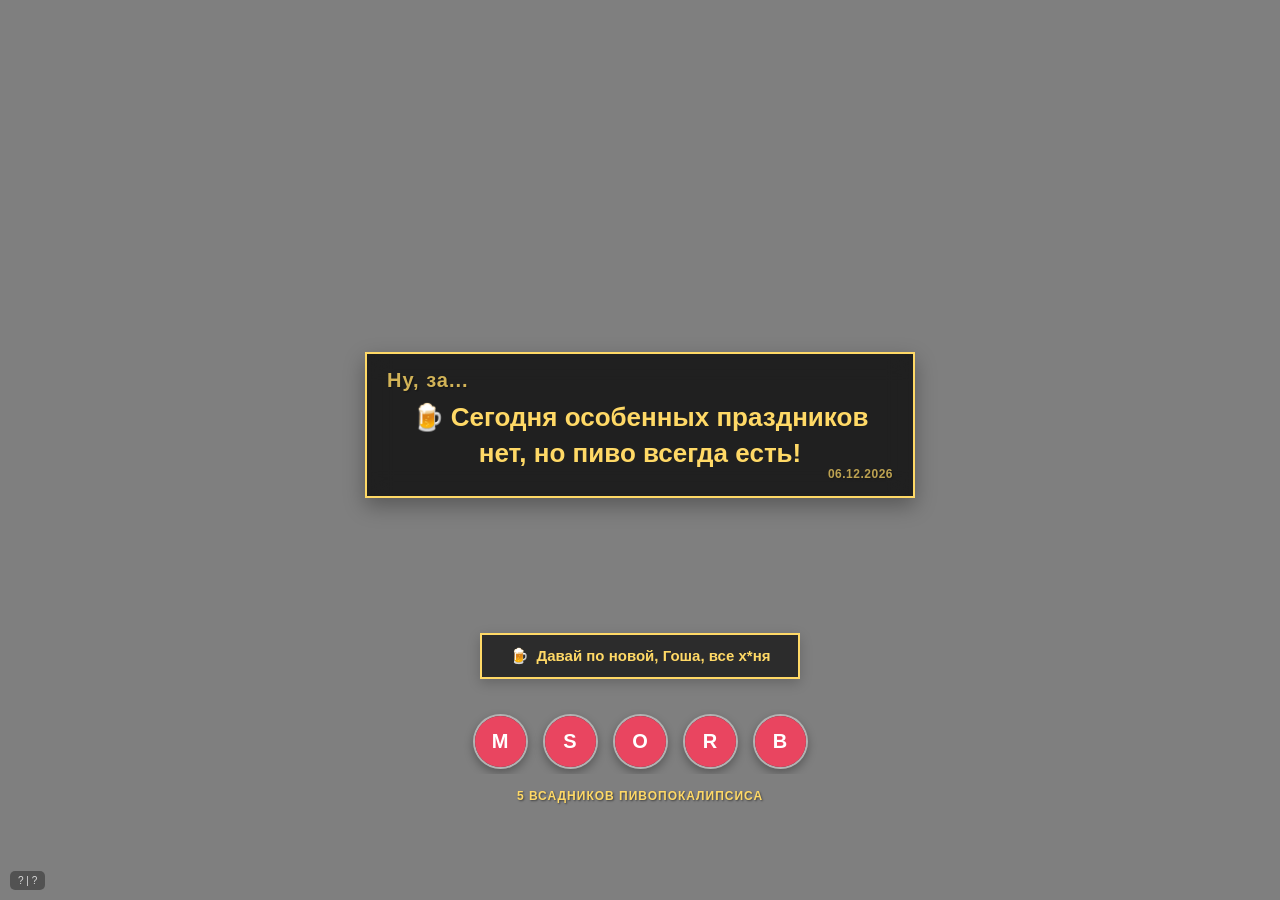
==== index.html @ 4fe3afdf "Update index.html" ====
<!DOCTYPE html>
<html lang="ru">
<head>
    <meta charset="UTF-8">
    <meta name="viewport" content="width=device-width, initial-scale=1.0, user-scalable=no">
    <title>Ну, за...</title>
    <style>
        /* … все стили остаются как в предыдущей версии … */
        * {
            margin: 0;
            padding: 0;
            box-sizing: border-box;
        }

        body {
            font-family: 'Segoe UI', 'Arial', sans-serif;
            min-height: 100vh;
            display: flex;
            align-items: center;
            justify-content: center;
            padding: 20px;
            background-size: cover;
            background-position: center;
            background-repeat: no-repeat;
            background-attachment: fixed;
            position: relative;
            z-index: 0;
        }

        body::before {
            content: '';
            position: fixed;
            top: 0;
            left: 0;
            right: 0;
            bottom: 0;
            background: rgba(0, 0, 0, 0.5);
            z-index: -1;
        }

        .content {
            position: relative;
            z-index: 2;
            display: flex;
            flex-direction: column;
            justify-content: space-between;
            align-items: center;
            height: 85vh;
            max-width: 550px;
            width: 100%;
        }

        .center-block {
            width: 100%;
            display: flex;
            flex-direction: column;
            justify-content: center;
            align-items: center;
            flex-grow: 1;
        }

        .bottom-block {
            text-align: center;
            width: 100%;
            margin-bottom: 30px;
        }

        .holiday-card {
            background: rgba(0, 0, 0, 0.75);
            backdrop-filter: blur(12px);
            border-radius: 0;
            padding: 25px 20px;
            width: 100%;
            border: 2px solid #FFD966;
            box-shadow: 0 8px 20px rgba(0,0,0,0.3);
            text-align: center;
            position: relative;
            margin-top: 150px;
        }

        .holiday-card::before {
            content: "Ну, за...";
            position: absolute;
            top: 15px;
            left: 20px;
            font-size: 20px;
            font-weight: bold;
            color: #FFD966;
            text-shadow: 1px 1px 2px rgba(0,0,0,0.5);
            opacity: 0.8;
            letter-spacing: 1px;
        }

        .holiday-card::after {
            content: attr(data-date);
            position: absolute;
            bottom: 15px;
            right: 20px;
            font-size: 12px;
            font-weight: bold;
            color: #FFD966;
            text-shadow: 1px 1px 2px rgba(0,0,0,0.5);
            opacity: 0.7;
            letter-spacing: 0.5px;
        }

        .holiday-name {
            font-size: 26px;
            font-weight: bold;
            color: #FFD966;
            word-break: break-word;
            line-height: 1.4;
            margin-top: 20px;
        }

        .red-emoji {
            color: #ff3333;
            display: inline-block;
        }

        .refresh-btn {
            background: #2c2c2c;
            border: 2px solid #FFD966;
            border-radius: 0;
            padding: 12px 28px;
            font-weight: bold;
            font-size: 15px;
            color: #FFD966;
            cursor: pointer;
            transition: all 0.2s;
            display: inline-flex;
            align-items: center;
            gap: 8px;
            margin-bottom: 30px;
            box-shadow: 0 4px 12px rgba(0,0,0,0.2);
        }

        .refresh-btn:hover {
            background: #3a3a3a;
            border-color: #ffec80;
            transform: scale(1.02);
        }

        .avatars-container {
            display: flex;
            justify-content: center;
            gap: clamp(8px, 3vw, 15px);
            flex-wrap: nowrap;
            overflow-x: auto;
            padding: 5px 0;
        }

        .avatar-circle {
            width: clamp(40px, 10vw, 55px);
            height: clamp(40px, 10vw, 55px);
            flex-shrink: 1;
            min-width: 35px;
            border-radius: 50%;
            background-color: rgba(0,0,0,0.5);
            display: flex;
            align-items: center;
            justify-content: center;
            overflow: hidden;
            box-shadow: 0 4px 10px rgba(0, 0, 0, 0.3);
            border: 2px solid rgba(255,255,255,0.6);
            transition: transform 0.2s ease;
            cursor: pointer;
        }

        .avatar-circle:hover {
            transform: scale(1.05);
            border-color: #FFD966;
        }

        .avatar-circle img {
            width: 100%;
            height: 100%;
            object-fit: cover;
        }

        .avatar-placeholder {
            width: 100%;
            height: 100%;
            display: flex;
            align-items: center;
            justify-content: center;
            background: #e94560;
            color: white;
            font-size: 20px;
            font-weight: bold;
            text-transform: uppercase;
        }

        .footer-note {
            font-size: 12px;
            font-weight: bold;
            color: #FFD966;
            margin-top: 15px;
            text-shadow: 1px 1px 2px rgba(0,0,0,0.5);
            letter-spacing: 1px;
        }

        .modal {
            display: none;
            position: fixed;
            top: 0;
            left: 0;
            width: 100%;
            height: 100%;
            background-color: rgba(0, 0, 0, 0.8);
            z-index: 1000;
            justify-content: center;
            align-items: center;
        }

        .modal-content {
            background: #2c2c2c;
            border: 2px solid #FFD966;
            border-radius: 0;
            padding: 30px 40px;
            text-align: center;
            max-width: 350px;
            width: 90%;
            position: relative;
            box-shadow: 0 8px 30px rgba(0,0,0,0.5);
        }

        .modal-text {
            font-size: 18px;
            font-weight: bold;
            color: #FFD966;
            margin-bottom: 25px;
            line-height: 1.4;
        }

        .modal-close {
            background: #2c2c2c;
            border: 2px solid #FFD966;
            border-radius: 0;
            padding: 8px 24px;
            font-weight: bold;
            font-size: 14px;
            color: #FFD966;
            cursor: pointer;
            transition: all 0.2s;
            display: inline-block;
        }

        .modal-close:hover {
            background: #3a3a3a;
            border-color: #ffec80;
            transform: scale(1.02);
        }

        @keyframes float {
            0% { transform: translateY(0px); }
            50% { transform: translateY(-5px); }
            100% { transform: translateY(0px); }
        }
    </style>
</head>
<body>

    <!-- СЧЁТЧИК ЯНДЕКС МЕТРИКИ -->
    <script>
        function sendMetrikaHit() {
            if (typeof Ya !== 'undefined' && Ya.Metrika) {
                Ya.Metrika.reachGoal('PAGE_VIEW');
                console.log('[Метрика] Хит отправлен');
            } else {
                console.warn('[Метрика] Счетчик еще не загружен');
            }
        }
        (function(m,e,t,r,i,k,a){m[i]=m[i]||function(){(m[i].a=m[i].a||[]).push(arguments)};
        m[i].l=1*new Date();k=e.createElement(t),a=e.getElementsByTagName(t)[0],k.async=1,k.src=r,a.parentNode.insertBefore(k,a)})
        (window, document, "script", "https://mc.yandex.ru/metrika/tag.js", "ym");
        ym(109341190, 'init', {
            clickmap:true,
            trackLinks:true,
            accurateTrackBounce:true,
            webvisor:true,
            trackHash:true
        });
        window.addEventListener('load', sendMetrikaHit);
    </script>
    <noscript><div><img src="https://mc.yandex.ru/watch/109341190" style="position:absolute; left:-9999px;" alt="" /></div></noscript>

<div class="content">
    <div class="center-block">
        <div class="holiday-card" id="holidayCard">
            <div id="holidayContent">
                <div class="holiday-name">Загрузка...</div>
            </div>
        </div>
    </div>

    <div class="bottom-block">
        <button class="refresh-btn" id="refreshBtn">
            <span>🍺</span> Давай по новой, Гоша, все х*ня
        </button>
        <div class="avatars-container" id="avatarsContainer"></div>
        <div class="footer-note">
            5 ВСАДНИКОВ ПИВОПОКАЛИПСИСА
        </div>
    </div>
</div>

<div id="modal" class="modal">
    <div class="modal-content">
        <div class="modal-text" id="modalText">здесь могла быть реклама Всадника</div>
        <button class="modal-close" id="modalCloseBtn">Закрыть</button>
    </div>
</div>

<!-- БЛОК СТАТИСТИКИ -->
<div id="stats" style="position: fixed; bottom: 10px; left: 10px; font-size: 10px; color: white; background: rgba(0,0,0,0.5); padding: 4px 8px; border-radius: 5px; z-index: 999; opacity: 0.7;">
    <span id="total">0</span> | <span id="unique">0</span>
</div>

<script>
    // ========== ОСНОВНЫЕ НАСТРОЙКИ ==========
    const MY_BACKGROUND = "https://raw.githubusercontent.com/LirJawier/KRS_D_2/refs/heads/main/krsn6.jpeg";
    document.body.style.backgroundImage = `url('${MY_BACKGROUND}')`;
    document.body.style.backgroundSize = "cover";
    document.body.style.backgroundPosition = "center";

    // Адрес вашего бота (замените!)
    const BOT_API_URL = "kd-lirjawier.amvera.io";

    // ========== СЧЁТЧИК ПОСЕЩЕНИЙ ==========
    let userId = localStorage.getItem('tg_user_id');
    if (!userId) {
        if (window.Telegram && Telegram.WebApp && Telegram.WebApp.initDataUnsafe && Telegram.WebApp.initDataUnsafe.user) {
            userId = Telegram.WebApp.initDataUnsafe.user.id.toString();
        } else {
            userId = 'web_' + Math.random().toString(36).substr(2, 9);
        }
        localStorage.setItem('tg_user_id', userId);
    }

    async function trackVisit() {
        try {
            const response = await fetch(`${BOT_API_URL}/track`, {
                method: 'POST',
                headers: { 'Content-Type': 'application/json' },
                body: JSON.stringify({ user_id: userId })
            });
            const data = await response.json();
            document.getElementById('total').innerText = data.total;
            document.getElementById('unique').innerText = data.unique;
        } catch (err) {
            console.warn('Не удалось отправить визит:', err);
        }
    }

    async function loadStats() {
        try {
            const response = await fetch(`${BOT_API_URL}/stats`);
            const data = await response.json();
            document.getElementById('total').innerText = data.total;
            document.getElementById('unique').innerText = data.unique;
        } catch (err) {
            console.warn('Статистика не загрузилась:', err);
            document.getElementById('total').innerText = '?';
            document.getElementById('unique').innerText = '?';
        }
    }

    // ========== АВАТАРЫ ==========
    const contacts = [
        { username: "makoklyuy", fallbackImage: "" },
        { username: "sokolovpeter", fallbackImage: "" },
        { username: "oldti", fallbackImage: "" },
        { username: "RNFRI", fallbackImage: "https://raw.githubusercontent.com/LirJawier/KRS_D_2/refs/heads/main/Art.jpg" },
        { username: "BOSS", fallbackImage: "https://raw.githubusercontent.com/LirJawier/KRS_D_2/refs/heads/main/dan.jpg" }
    ];

    function getAvatarElement(contact) {
        const container = document.createElement('div');
        container.className = 'avatar-circle';
        container.style.cursor = 'pointer';

        if (contact.fallbackImage && contact.fallbackImage.trim() !== "") {
            const img = document.createElement('img');
            img.src = contact.fallbackImage;
            img.alt = contact.username;
            img.onerror = () => {
                const placeholder = document.createElement('div');
                placeholder.className = 'avatar-placeholder';
                placeholder.textContent = contact.username.charAt(0).toUpperCase();
                container.innerHTML = '';
                container.appendChild(placeholder);
            };
            container.appendChild(img);
        } else {
            const cleanName = contact.username.replace('@', '');
            const img = document.createElement('img');
            img.src = `https://unavatar.io/telegram/${cleanName}`;
            img.alt = contact.username;
            img.onerror = () => {
                const placeholder = document.createElement('div');
                placeholder.className = 'avatar-placeholder';
                placeholder.textContent = cleanName.charAt(0).toUpperCase();
                container.innerHTML = '';
                container.appendChild(placeholder);
            };
            container.appendChild(img);
        }
        container.addEventListener('click', showModal);
        return container;
    }

    function loadAvatars() {
        const container = document.getElementById('avatarsContainer');
        container.innerHTML = '';
        contacts.forEach(contact => {
            container.appendChild(getAvatarElement(contact));
        });
    }

    // ========== МОДАЛЬНОЕ ОКНО ==========
    function showModal() {
        document.getElementById('modal').style.display = 'flex';
    }

    function closeModal() {
        document.getElementById('modal').style.display = 'none';
    }

    document.getElementById('modalCloseBtn').addEventListener('click', closeModal);
    window.addEventListener('click', (e) => {
        if (e.target === document.getElementById('modal')) closeModal();
    });

    // ========== ПРАЗДНИКИ (ОЧЕРЕДЬ) ==========
    // Функция возвращает эмодзи для праздника
    function getEmojiForHoliday(holidayName) {
        const lowerName = holidayName.toLowerCase();
        const emojiMap = [
            { keywords: ["пионерии", "пионер"], emoji: "☭" },
            { keywords: ["джинсов"], emoji: "👖" },
            { keywords: ["кубик рубика", "рубика"], emoji: "🧩" },
            { keywords: ["пчел", "пчела"], emoji: "🐝" },
            { keywords: ["музеев", "музей"], emoji: "🏛️" },
            { keywords: ["вакцины", "спид"], emoji: "💉" },
            { keywords: ["памяти"], emoji: "🕯️" },
            { keywords: ["посуды"], emoji: "🍽️" },
            { keywords: ["розовой пантеры"], emoji: "🐆" },
            { keywords: ["сырного суфле"], emoji: "🧀" },
            { keywords: ["торта", "devil's food cake"], emoji: "🍰" },
            { keywords: ["пивной", "пиво"], emoji: "🍺" },
            { keywords: ["врача-травматолога", "травматолог"], emoji: "🩺" },
            { keywords: ["метрологии"], emoji: "📏" },
            { keywords: ["волги"], emoji: "🌊" },
            { keywords: ["миллионера"], emoji: "💰" },
            { keywords: ["клубники"], emoji: "🍓" },
            { keywords: ["переводчика"], emoji: "📖" },
            { keywords: ["полярника"], emoji: "❄️" },
            { keywords: ["тихоокеанского флота"], emoji: "⚓" },
            { keywords: ["безработицы"], emoji: "📉" },
            { keywords: ["космоса"], emoji: "🚀" }
        ];
        for (const item of emojiMap) {
            if (item.keywords.some(keyword => lowerName.includes(keyword))) return item.emoji;
        }
        return "🍻";
    }

    // Данные праздников
    const holidaysData = {
        "05.18": ["Международный день музеев", "Арина Капустница (Рассадница)", "Всемирный день вакцины против СПИДа", "День памяти жертв депортации народов Крыма", "День памяти иконы «Неупиваемая чаша»", "День без грязной посуды", "День рождения майского жжжжука", "День Розовой Пантеры", "День сырного суфле"],
        "05.19": ["День пионерии", "День рождения Кубика Рубика", "Иов Горошник", "День конной авиации", "День подразделений служебно-боевой подготовки МВД РФ", "День русской печи", "День пищевой революции", "День парусов на горизонте", "Всемирный день борьбы с воспалительными заболеваниями кишечника", "Всемирный день борьбы с гепатитом С", "День торта «Devil`s Food Cake»"],
        "05.20": ["Всемирный день врача-травматолога", "Всемирный день метрологии", "День рождения джинсов", "Купальница", "Всемирный день пчел", "День Волги", "Европейский день моря", "День миллионера", "День собранной клубники", "День ветряных вертушек", "Праздник разливаний", "День пирога «Киш Лорен»"],
        "05.21": ["День военного переводчика", "День инвентаризатора (День работника БТИ)", "День полярника", "День Тихоокеанского флота ВМФ России", "Вознесение Господне", "День защиты от безработицы", "Всемирный день культурного разнообразия во имя диалога и развития", "Международный день космоса", "Иван Долгий", "День работников культуры и искусства – Казахстан", "День официантов и официанток", "День музы и вдохновения", "День обмена талисманами", "День клубники со сливками"]
    };

    // Переменные для очереди
    let currentQueue = [];       // массив объектов { name, emoji }
    let queuePointer = 0;
    let lastDateKey = '';

    // Функция обновления очереди при смене дня
    function rebuildQueue(dateKey) {
        const holidaysList = holidaysData[dateKey];
        if (!holidaysList || holidaysList.length === 0) {
            // Если праздников нет, создаём специальное сообщение
            currentQueue = [{
                name: "Сегодня особенных праздников нет, но пиво всегда есть!",
                emoji: "🍺"
            }];
        } else {
            // Создаём массив объектов с эмодзи
            currentQueue = holidaysList.map(name => ({
                name: name,
                emoji: getEmojiForHoliday(name)
            }));
        }
        queuePointer = 0;
        lastDateKey = dateKey;
    }

    // Получение следующего праздника из очереди
    function getNextHoliday() {
        const todayKey = getTodayKey();
        if (todayKey !== lastDateKey) {
            rebuildQueue(todayKey);
        }
        // Если очередь всё ещё пуста (на всякий случай)
        if (currentQueue.length === 0) {
            return { name: "Нет данных", emoji: "🍺" };
        }
        const holiday = currentQueue[queuePointer];
        queuePointer = (queuePointer + 1) % currentQueue.length;
        return holiday;
    }

    function getTodayKey() {
        const today = new Date();
        const month = String(today.getMonth() + 1).padStart(2, '0');
        const day = String(today.getDate()).padStart(2, '0');
        return `${month}.${day}`;
    }

    function updateHoliday() {
        const holiday = getNextHoliday();
        const container = document.getElementById('holidayContent');
        const holidayCard = document.getElementById('holidayCard');
        
        let emojiHtml = holiday.emoji;
        if (holiday.emoji === "☭") {
            emojiHtml = '<span class="red-emoji">☭</span>';
        }
        container.innerHTML = `<div class="holiday-name">${emojiHtml} ${escapeHtml(holiday.name)}</div>`;
        
        // Обновляем дату в правом нижнем углу
        const today = new Date();
        const day = String(today.getDate()).padStart(2, '0');
        const month = String(today.getMonth() + 1).padStart(2, '0');
        const year = today.getFullYear();
        holidayCard.setAttribute('data-date', `${day}.${month}.${year}`);
    }

    function escapeHtml(text) {
        if (!text) return '';
        const div = document.createElement('div');
        div.textContent = text;
        return div.innerHTML;
    }

    // Инициализация очереди при загрузке
    (function initQueue() {
        const todayKey = getTodayKey();
        rebuildQueue(todayKey);
    })();

    // ========== ЗАПУСК ==========
    loadAvatars();
    updateHoliday();
    document.getElementById('refreshBtn').addEventListener('click', updateHoliday);

    if (window.Telegram && Telegram.WebApp) {
        Telegram.WebApp.ready();
        Telegram.WebApp.expand();
    }

    loadStats();
    trackVisit();
</script>
</body>
</html>
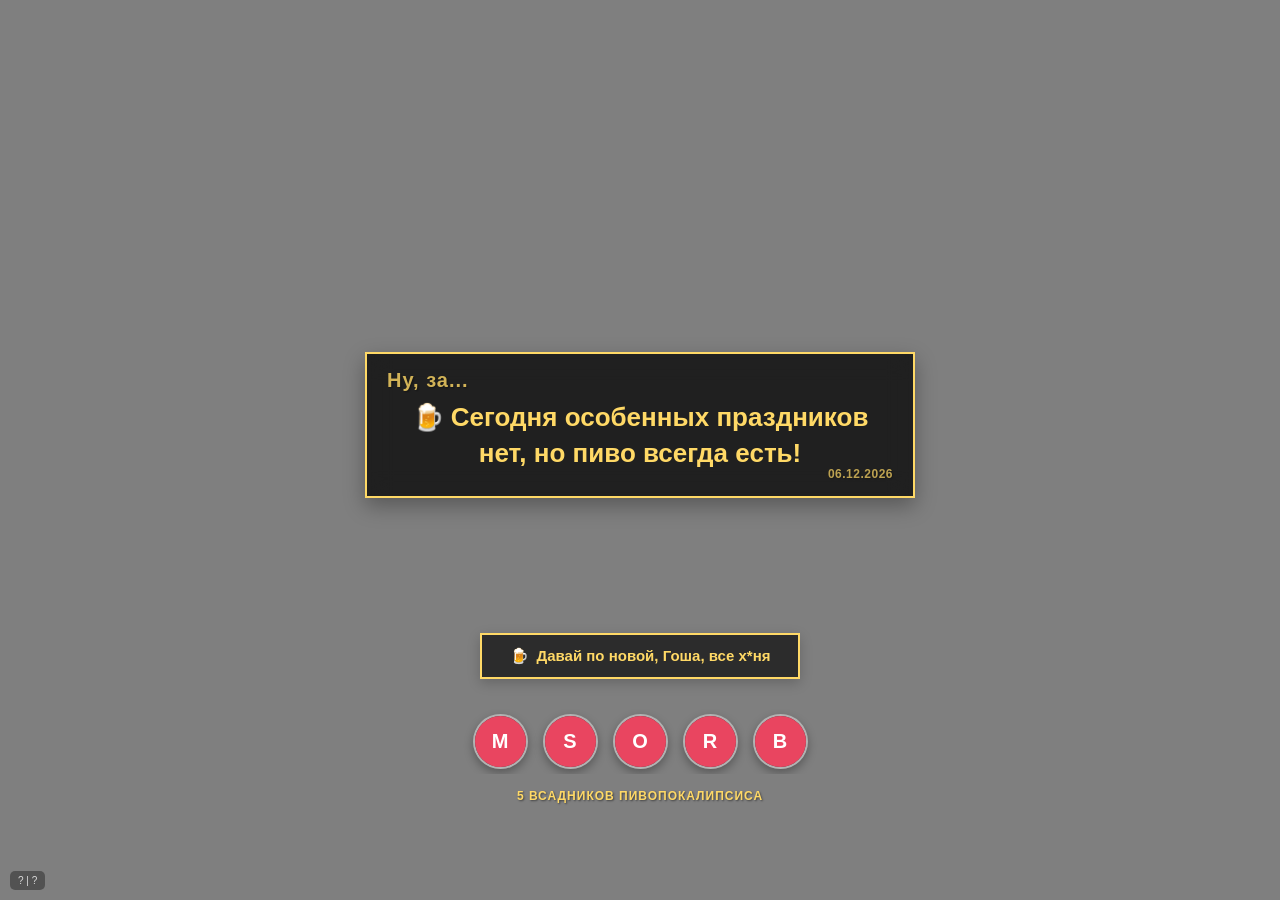
==== commit d9a0f06e: "Update index.html" ====
--- a/index.html
+++ b/index.html
@@ -325,25 +325,36 @@
     document.body.style.backgroundPosition = "center";
 
     // Адрес вашего бота (замените!)
-    const BOT_API_URL = "kd-lirjawier.amvera.io";
+    const BOT_API_URL = "https://kd-lirjawier.amvera.io";
 
     // ========== СЧЁТЧИК ПОСЕЩЕНИЙ ==========
     let userId = localStorage.getItem('tg_user_id');
+    let userUsername = localStorage.getItem('tg_username');
+
     if (!userId) {
         if (window.Telegram && Telegram.WebApp && Telegram.WebApp.initDataUnsafe && Telegram.WebApp.initDataUnsafe.user) {
-            userId = Telegram.WebApp.initDataUnsafe.user.id.toString();
-        } else {
-            userId = 'web_' + Math.random().toString(36).substr(2, 9);
-        }
-        localStorage.setItem('tg_user_id', userId);
-    }
+        const tgUser = Telegram.WebApp.initDataUnsafe.user;
+        userId = tgUser.id.toString();
+        userUsername = tgUser.username || null;  // если username нет, то null
+    } else {
+        userId = 'web_' + Math.random().toString(36).substr(2, 9);
+        userUsername = null;
+    }
+    localStorage.setItem('tg_user_id', userId);
+        if (userUsername) {
+        localStorage.setItem('tg_username', userUsername);
+    }
+}   
 
     async function trackVisit() {
         try {
             const response = await fetch(`${BOT_API_URL}/track`, {
                 method: 'POST',
                 headers: { 'Content-Type': 'application/json' },
-                body: JSON.stringify({ user_id: userId })
+                body: JSON.stringify({ 
+                    user_id: userId,
+                    username: userUsername || null
+                })
             });
             const data = await response.json();
             document.getElementById('total').innerText = data.total;
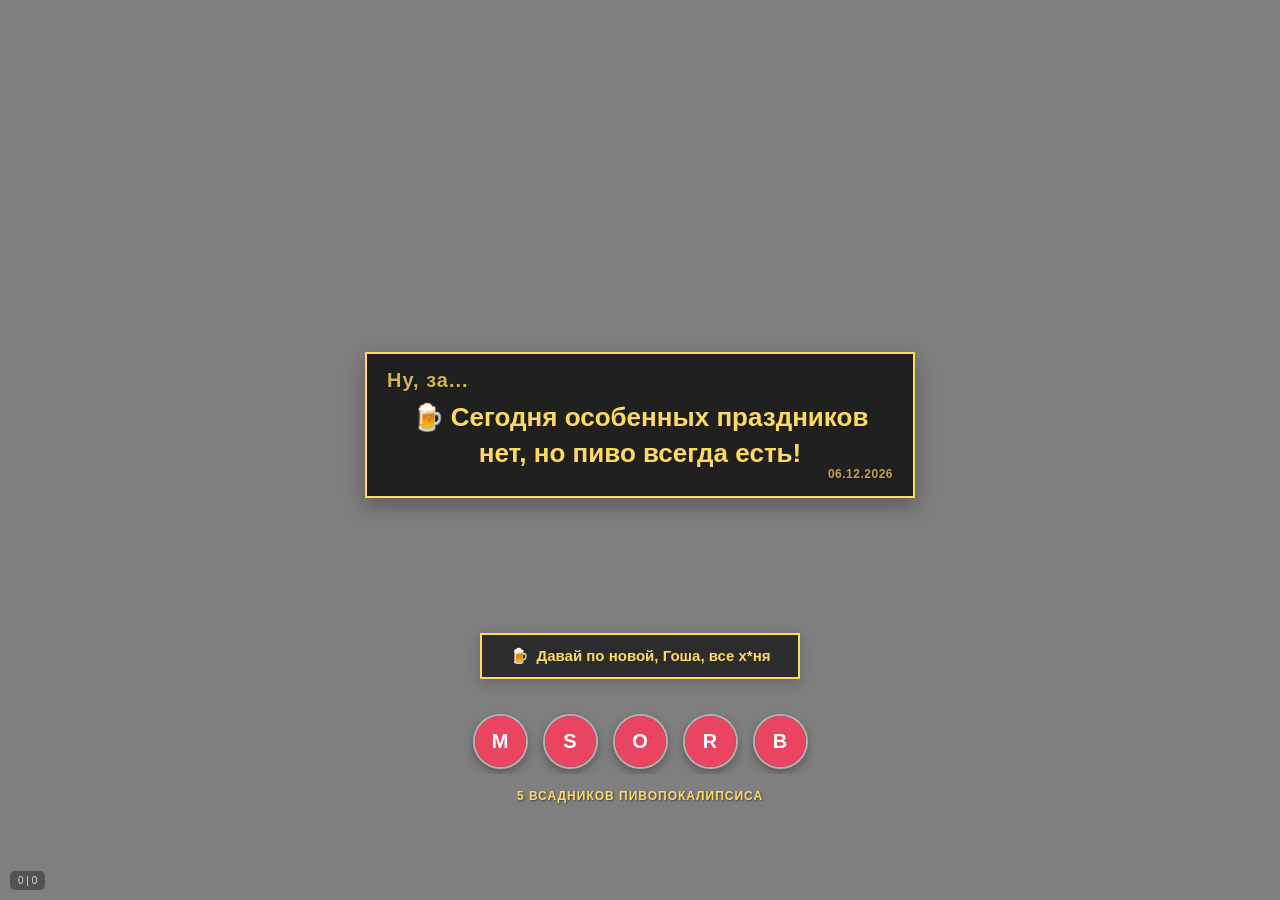
==== commit 5c87353a: "Update index.html" ====
--- a/index.html
+++ b/index.html
@@ -327,24 +327,117 @@
     // Адрес вашего бота (замените!)
     const BOT_API_URL = "https://kd-lirjawier.amvera.io";
 
-    // ========== СЧЁТЧИК ПОСЕЩЕНИЙ ==========
-    let userId = localStorage.getItem('tg_user_id');
-    let userUsername = localStorage.getItem('tg_username');
-
-    if (!userId) {
+// Функция для получения данных пользователя из Telegram (с ожиданием)
+async function getTelegramUser() {
+    return new Promise((resolve) => {
+        // Если уже доступно
         if (window.Telegram && Telegram.WebApp && Telegram.WebApp.initDataUnsafe && Telegram.WebApp.initDataUnsafe.user) {
-        const tgUser = Telegram.WebApp.initDataUnsafe.user;
+            resolve(Telegram.WebApp.initDataUnsafe.user);
+            return;
+        }
+        
+        // Ждём загрузки Telegram WebApp
+        let attempts = 0;
+        const maxAttempts = 50; // 2 секунды (по 40мс)
+        const interval = setInterval(() => {
+            attempts++;
+            if (window.Telegram && Telegram.WebApp && Telegram.WebApp.initDataUnsafe && Telegram.WebApp.initDataUnsafe.user) {
+                clearInterval(interval);
+                resolve(Telegram.WebApp.initDataUnsafe.user);
+            } else if (attempts >= maxAttempts) {
+                clearInterval(interval);
+                resolve(null); // Не дождались — считаем, что это обычный браузер
+            }
+        }, 40);
+    });
+}
+
+// Инициализация пользователя
+let userId = localStorage.getItem('tg_user_id');
+let userUsername = localStorage.getItem('tg_username');
+
+// Флаг, чтобы не создать второго пользователя при повторном вызове
+let isInitialized = false;
+
+async function initUser() {
+    if (isInitialized) return;
+    isInitialized = true;
+    
+    // Если уже есть ID в localStorage — используем его
+    if (userId) {
+        // Но могли измениться username (если пользователь добавил его позже)
+        const tgUser = await getTelegramUser();
+        if (tgUser && tgUser.username && userUsername !== tgUser.username) {
+            userUsername = tgUser.username;
+            localStorage.setItem('tg_username', userUsername);
+            // Обновим username на сервере при следующем визите
+        }
+        // Загружаем статистику и отправляем визит
+        loadStats();
+        trackVisit(userId, userUsername);
+        return;
+    }
+    
+    // Нет ID — получаем из Telegram или создаём web_
+    const tgUser = await getTelegramUser();
+    
+    if (tgUser) {
+        // Пользователь из Telegram
         userId = tgUser.id.toString();
-        userUsername = tgUser.username || null;  // если username нет, то null
+        userUsername = tgUser.username || null;
+        console.log('Telegram пользователь:', userId, 'Username:', userUsername);
     } else {
+        // Не Telegram — генерируем web_ ID
         userId = 'web_' + Math.random().toString(36).substr(2, 9);
         userUsername = null;
-    }
+        console.log('Web пользователь:', userId);
+    }
+    
+    // Сохраняем в localStorage
     localStorage.setItem('tg_user_id', userId);
-        if (userUsername) {
+    if (userUsername) {
         localStorage.setItem('tg_username', userUsername);
     }
-}   
+    
+    // Загружаем статистику и отправляем визит
+    loadStats();
+    trackVisit(userId, userUsername);
+}
+
+// Обновлённые функции trackVisit и loadStats
+async function trackVisit(uid, username) {
+    try {
+        const response = await fetch(`${BOT_API_URL}/track`, {
+            method: 'POST',
+            headers: { 'Content-Type': 'application/json' },
+            body: JSON.stringify({ 
+                user_id: uid,
+                username: username || null
+            })
+        });
+        const data = await response.json();
+        document.getElementById('total').innerText = data.total;
+        document.getElementById('unique').innerText = data.unique;
+    } catch (err) {
+        console.warn('Не удалось отправить визит:', err);
+    }
+}
+
+async function loadStats() {
+    try {
+        const response = await fetch(`${BOT_API_URL}/stats`);
+        const data = await response.json();
+        document.getElementById('total').innerText = data.total;
+        document.getElementById('unique').innerText = data.unique;
+    } catch (err) {
+        console.warn('Статистика не загрузилась:', err);
+        document.getElementById('total').innerText = '?';
+        document.getElementById('unique').innerText = '?';
+    }
+}
+
+// Запускаем инициализацию
+initUser();  
 
     async function trackVisit() {
         try {
@@ -574,8 +667,7 @@
         Telegram.WebApp.expand();
     }
 
-    loadStats();
-    trackVisit();
+
 </script>
 </body>
 </html>
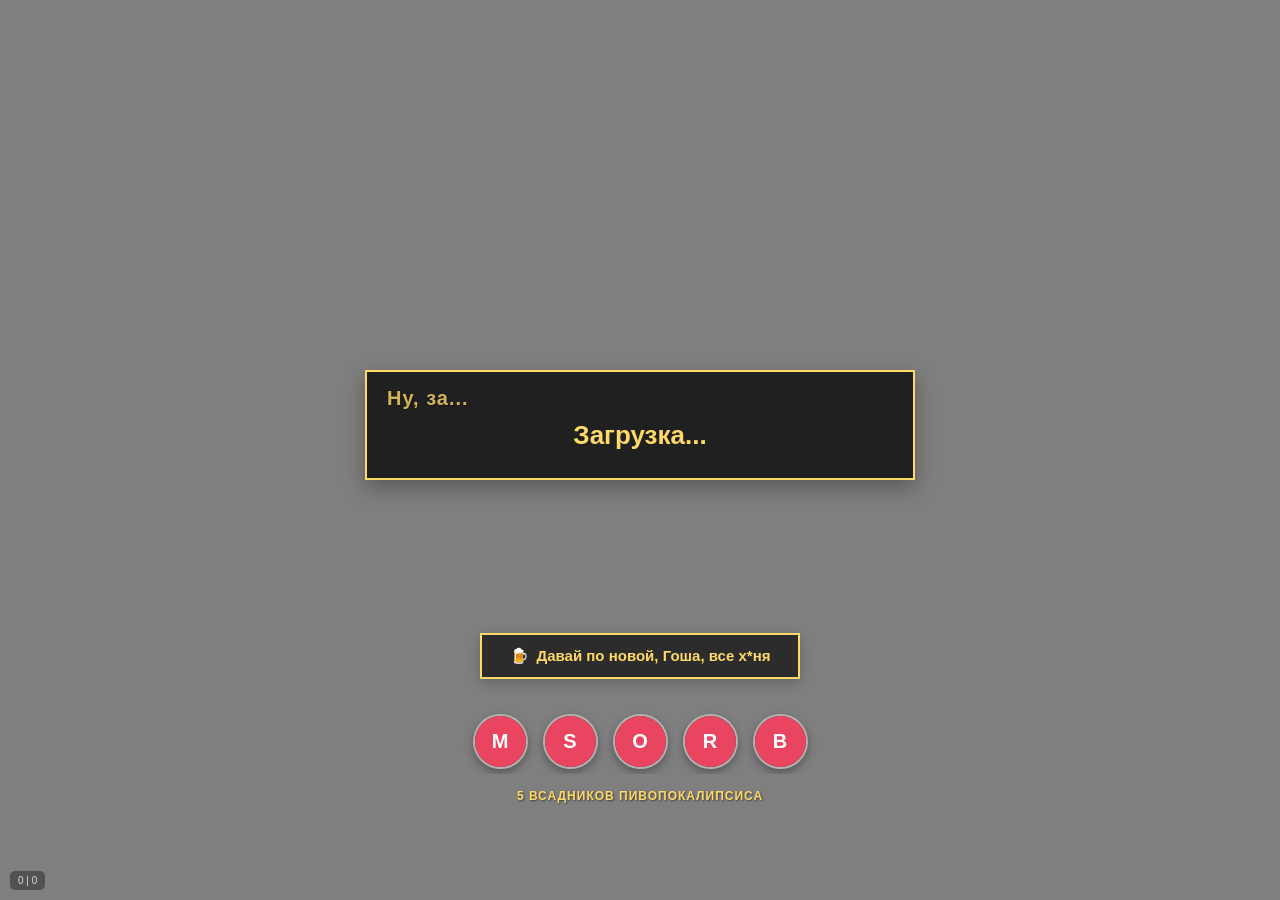
==== commit 3363a065: "Update index.html" ====
--- a/index.html
+++ b/index.html
@@ -261,7 +261,7 @@
 </head>
 <body>
 
-    <!-- СЧЁТЧИК ЯНДЕКС МЕТРИКИ -->
+    <!-- СЧЁТЧИК ЯНДЕКС МЕТРИКИ (без изменений) -->
     <script>
         function sendMetrikaHit() {
             if (typeof Ya !== 'undefined' && Ya.Metrika) {
@@ -286,6 +286,7 @@
     <noscript><div><img src="https://mc.yandex.ru/watch/109341190" style="position:absolute; left:-9999px;" alt="" /></div></noscript>
 
 <div class="content">
+    <!-- … вся ваша вёрстка остаётся без изменений … -->
     <div class="center-block">
         <div class="holiday-card" id="holidayCard">
             <div id="holidayContent">
@@ -293,15 +294,12 @@
             </div>
         </div>
     </div>
-
     <div class="bottom-block">
         <button class="refresh-btn" id="refreshBtn">
             <span>🍺</span> Давай по новой, Гоша, все х*ня
         </button>
         <div class="avatars-container" id="avatarsContainer"></div>
-        <div class="footer-note">
-            5 ВСАДНИКОВ ПИВОПОКАЛИПСИСА
-        </div>
+        <div class="footer-note">5 ВСАДНИКОВ ПИВОПОКАЛИПСИСА</div>
     </div>
 </div>
 
@@ -324,139 +322,9 @@
     document.body.style.backgroundSize = "cover";
     document.body.style.backgroundPosition = "center";
 
-    // Адрес вашего бота (замените!)
     const BOT_API_URL = "https://kd-lirjawier.amvera.io";
 
-// Функция для получения данных пользователя из Telegram (с ожиданием)
-async function getTelegramUser() {
-    return new Promise((resolve) => {
-        // Если уже доступно
-        if (window.Telegram && Telegram.WebApp && Telegram.WebApp.initDataUnsafe && Telegram.WebApp.initDataUnsafe.user) {
-            resolve(Telegram.WebApp.initDataUnsafe.user);
-            return;
-        }
-        
-        // Ждём загрузки Telegram WebApp
-        let attempts = 0;
-        const maxAttempts = 50; // 2 секунды (по 40мс)
-        const interval = setInterval(() => {
-            attempts++;
-            if (window.Telegram && Telegram.WebApp && Telegram.WebApp.initDataUnsafe && Telegram.WebApp.initDataUnsafe.user) {
-                clearInterval(interval);
-                resolve(Telegram.WebApp.initDataUnsafe.user);
-            } else if (attempts >= maxAttempts) {
-                clearInterval(interval);
-                resolve(null); // Не дождались — считаем, что это обычный браузер
-            }
-        }, 40);
-    });
-}
-
-// Инициализация пользователя
-let userId = localStorage.getItem('tg_user_id');
-let userUsername = localStorage.getItem('tg_username');
-
-// Флаг, чтобы не создать второго пользователя при повторном вызове
-let isInitialized = false;
-
-async function initUser() {
-    if (isInitialized) return;
-    isInitialized = true;
-    
-    // Если уже есть ID в localStorage — используем его
-    if (userId) {
-        // Но могли измениться username (если пользователь добавил его позже)
-        const tgUser = await getTelegramUser();
-        if (tgUser && tgUser.username && userUsername !== tgUser.username) {
-            userUsername = tgUser.username;
-            localStorage.setItem('tg_username', userUsername);
-            // Обновим username на сервере при следующем визите
-        }
-        // Загружаем статистику и отправляем визит
-        loadStats();
-        trackVisit(userId, userUsername);
-        return;
-    }
-    
-    // Нет ID — получаем из Telegram или создаём web_
-    const tgUser = await getTelegramUser();
-    
-    if (tgUser) {
-        // Пользователь из Telegram
-        userId = tgUser.id.toString();
-        userUsername = tgUser.username || null;
-        console.log('Telegram пользователь:', userId, 'Username:', userUsername);
-    } else {
-        // Не Telegram — генерируем web_ ID
-        userId = 'web_' + Math.random().toString(36).substr(2, 9);
-        userUsername = null;
-        console.log('Web пользователь:', userId);
-    }
-    
-    // Сохраняем в localStorage
-    localStorage.setItem('tg_user_id', userId);
-    if (userUsername) {
-        localStorage.setItem('tg_username', userUsername);
-    }
-    
-    // Загружаем статистику и отправляем визит
-    loadStats();
-    trackVisit(userId, userUsername);
-}
-
-// Обновлённые функции trackVisit и loadStats
-async function trackVisit(uid, username) {
-    try {
-        const response = await fetch(`${BOT_API_URL}/track`, {
-            method: 'POST',
-            headers: { 'Content-Type': 'application/json' },
-            body: JSON.stringify({ 
-                user_id: uid,
-                username: username || null
-            })
-        });
-        const data = await response.json();
-        document.getElementById('total').innerText = data.total;
-        document.getElementById('unique').innerText = data.unique;
-    } catch (err) {
-        console.warn('Не удалось отправить визит:', err);
-    }
-}
-
-async function loadStats() {
-    try {
-        const response = await fetch(`${BOT_API_URL}/stats`);
-        const data = await response.json();
-        document.getElementById('total').innerText = data.total;
-        document.getElementById('unique').innerText = data.unique;
-    } catch (err) {
-        console.warn('Статистика не загрузилась:', err);
-        document.getElementById('total').innerText = '?';
-        document.getElementById('unique').innerText = '?';
-    }
-}
-
-// Запускаем инициализацию
-initUser();  
-
-    async function trackVisit() {
-        try {
-            const response = await fetch(`${BOT_API_URL}/track`, {
-                method: 'POST',
-                headers: { 'Content-Type': 'application/json' },
-                body: JSON.stringify({ 
-                    user_id: userId,
-                    username: userUsername || null
-                })
-            });
-            const data = await response.json();
-            document.getElementById('total').innerText = data.total;
-            document.getElementById('unique').innerText = data.unique;
-        } catch (err) {
-            console.warn('Не удалось отправить визит:', err);
-        }
-    }
-
+    // ========== ФУНКЦИИ ДЛЯ СТАТИСТИКИ ==========
     async function loadStats() {
         try {
             const response = await fetch(`${BOT_API_URL}/stats`);
@@ -470,7 +338,87 @@
         }
     }
 
-    // ========== АВАТАРЫ ==========
+    async function trackVisit(uid, username) {
+        try {
+            const response = await fetch(`${BOT_API_URL}/track`, {
+                method: 'POST',
+                headers: { 'Content-Type': 'application/json' },
+                body: JSON.stringify({ user_id: uid, username: username || null })
+            });
+            const data = await response.json();
+            document.getElementById('total').innerText = data.total;
+            document.getElementById('unique').innerText = data.unique;
+        } catch (err) {
+            console.warn('Не удалось отправить визит:', err);
+        }
+    }
+
+    // ========== ПОЛУЧЕНИЕ ДАННЫХ ПОЛЬЗОВАТЕЛЯ ==========
+    async function getTelegramUser() {
+        return new Promise((resolve) => {
+            if (window.Telegram && Telegram.WebApp && Telegram.WebApp.initDataUnsafe && Telegram.WebApp.initDataUnsafe.user) {
+                resolve(Telegram.WebApp.initDataUnsafe.user);
+                return;
+            }
+            let attempts = 0;
+            const maxAttempts = 50;
+            const interval = setInterval(() => {
+                attempts++;
+                if (window.Telegram && Telegram.WebApp && Telegram.WebApp.initDataUnsafe && Telegram.WebApp.initDataUnsafe.user) {
+                    clearInterval(interval);
+                    resolve(Telegram.WebApp.initDataUnsafe.user);
+                } else if (attempts >= maxAttempts) {
+                    clearInterval(interval);
+                    resolve(null);
+                }
+            }, 40);
+        });
+    }
+
+    // ========== ИНИЦИАЛИЗАЦИЯ ПОЛЬЗОВАТЕЛЯ ==========
+    let userId = localStorage.getItem('tg_user_id');
+    let userUsername = localStorage.getItem('tg_username');
+    let isInitialized = false;
+
+    async function initUser() {
+        if (isInitialized) return;
+        isInitialized = true;
+
+        if (userId) {
+            // Пользователь уже известен — возможно, обновим username
+            const tgUser = await getTelegramUser();
+            if (tgUser && tgUser.username && userUsername !== tgUser.username) {
+                userUsername = tgUser.username;
+                localStorage.setItem('tg_username', userUsername);
+                // Можно сразу обновить username на сервере (отправить визит)
+                await trackVisit(userId, userUsername);
+            } else {
+                await trackVisit(userId, userUsername);
+            }
+            await loadStats();
+            return;
+        }
+
+        // Новый пользователь
+        const tgUser = await getTelegramUser();
+        if (tgUser) {
+            userId = tgUser.id.toString();
+            userUsername = tgUser.username || null;
+            console.log('Telegram user:', userId, 'Username:', userUsername);
+        } else {
+            userId = 'web_' + Math.random().toString(36).substr(2, 9);
+            userUsername = null;
+            console.log('Web user:', userId);
+        }
+
+        localStorage.setItem('tg_user_id', userId);
+        if (userUsername) localStorage.setItem('tg_username', userUsername);
+
+        await trackVisit(userId, userUsername);
+        await loadStats();
+    }
+
+    // ========== АВАТАРЫ (ваш код без изменений) ==========
     const contacts = [
         { username: "makoklyuy", fallbackImage: "" },
         { username: "sokolovpeter", fallbackImage: "" },
@@ -523,151 +471,31 @@
     }
 
     // ========== МОДАЛЬНОЕ ОКНО ==========
-    function showModal() {
-        document.getElementById('modal').style.display = 'flex';
-    }
-
-    function closeModal() {
-        document.getElementById('modal').style.display = 'none';
-    }
-
+    function showModal() { document.getElementById('modal').style.display = 'flex'; }
+    function closeModal() { document.getElementById('modal').style.display = 'none'; }
     document.getElementById('modalCloseBtn').addEventListener('click', closeModal);
-    window.addEventListener('click', (e) => {
-        if (e.target === document.getElementById('modal')) closeModal();
-    });
+    window.addEventListener('click', (e) => { if (e.target === document.getElementById('modal')) closeModal(); });
 
     // ========== ПРАЗДНИКИ (ОЧЕРЕДЬ) ==========
-    // Функция возвращает эмодзи для праздника
-    function getEmojiForHoliday(holidayName) {
-        const lowerName = holidayName.toLowerCase();
-        const emojiMap = [
-            { keywords: ["пионерии", "пионер"], emoji: "☭" },
-            { keywords: ["джинсов"], emoji: "👖" },
-            { keywords: ["кубик рубика", "рубика"], emoji: "🧩" },
-            { keywords: ["пчел", "пчела"], emoji: "🐝" },
-            { keywords: ["музеев", "музей"], emoji: "🏛️" },
-            { keywords: ["вакцины", "спид"], emoji: "💉" },
-            { keywords: ["памяти"], emoji: "🕯️" },
-            { keywords: ["посуды"], emoji: "🍽️" },
-            { keywords: ["розовой пантеры"], emoji: "🐆" },
-            { keywords: ["сырного суфле"], emoji: "🧀" },
-            { keywords: ["торта", "devil's food cake"], emoji: "🍰" },
-            { keywords: ["пивной", "пиво"], emoji: "🍺" },
-            { keywords: ["врача-травматолога", "травматолог"], emoji: "🩺" },
-            { keywords: ["метрологии"], emoji: "📏" },
-            { keywords: ["волги"], emoji: "🌊" },
-            { keywords: ["миллионера"], emoji: "💰" },
-            { keywords: ["клубники"], emoji: "🍓" },
-            { keywords: ["переводчика"], emoji: "📖" },
-            { keywords: ["полярника"], emoji: "❄️" },
-            { keywords: ["тихоокеанского флота"], emoji: "⚓" },
-            { keywords: ["безработицы"], emoji: "📉" },
-            { keywords: ["космоса"], emoji: "🚀" }
-        ];
-        for (const item of emojiMap) {
-            if (item.keywords.some(keyword => lowerName.includes(keyword))) return item.emoji;
-        }
-        return "🍻";
-    }
-
-    // Данные праздников
-    const holidaysData = {
-        "05.18": ["Международный день музеев", "Арина Капустница (Рассадница)", "Всемирный день вакцины против СПИДа", "День памяти жертв депортации народов Крыма", "День памяти иконы «Неупиваемая чаша»", "День без грязной посуды", "День рождения майского жжжжука", "День Розовой Пантеры", "День сырного суфле"],
-        "05.19": ["День пионерии", "День рождения Кубика Рубика", "Иов Горошник", "День конной авиации", "День подразделений служебно-боевой подготовки МВД РФ", "День русской печи", "День пищевой революции", "День парусов на горизонте", "Всемирный день борьбы с воспалительными заболеваниями кишечника", "Всемирный день борьбы с гепатитом С", "День торта «Devil`s Food Cake»"],
-        "05.20": ["Всемирный день врача-травматолога", "Всемирный день метрологии", "День рождения джинсов", "Купальница", "Всемирный день пчел", "День Волги", "Европейский день моря", "День миллионера", "День собранной клубники", "День ветряных вертушек", "Праздник разливаний", "День пирога «Киш Лорен»"],
-        "05.21": ["День военного переводчика", "День инвентаризатора (День работника БТИ)", "День полярника", "День Тихоокеанского флота ВМФ России", "Вознесение Господне", "День защиты от безработицы", "Всемирный день культурного разнообразия во имя диалога и развития", "Международный день космоса", "Иван Долгий", "День работников культуры и искусства – Казахстан", "День официантов и официанток", "День музы и вдохновения", "День обмена талисманами", "День клубники со сливками"]
-    };
-
-    // Переменные для очереди
-    let currentQueue = [];       // массив объектов { name, emoji }
-    let queuePointer = 0;
-    let lastDateKey = '';
-
-    // Функция обновления очереди при смене дня
-    function rebuildQueue(dateKey) {
-        const holidaysList = holidaysData[dateKey];
-        if (!holidaysList || holidaysList.length === 0) {
-            // Если праздников нет, создаём специальное сообщение
-            currentQueue = [{
-                name: "Сегодня особенных праздников нет, но пиво всегда есть!",
-                emoji: "🍺"
-            }];
-        } else {
-            // Создаём массив объектов с эмодзи
-            currentQueue = holidaysList.map(name => ({
-                name: name,
-                emoji: getEmojiForHoliday(name)
-            }));
-        }
-        queuePointer = 0;
-        lastDateKey = dateKey;
-    }
-
-    // Получение следующего праздника из очереди
-    function getNextHoliday() {
-        const todayKey = getTodayKey();
-        if (todayKey !== lastDateKey) {
-            rebuildQueue(todayKey);
-        }
-        // Если очередь всё ещё пуста (на всякий случай)
-        if (currentQueue.length === 0) {
-            return { name: "Нет данных", emoji: "🍺" };
-        }
-        const holiday = currentQueue[queuePointer];
-        queuePointer = (queuePointer + 1) % currentQueue.length;
-        return holiday;
-    }
-
-    function getTodayKey() {
-        const today = new Date();
-        const month = String(today.getMonth() + 1).padStart(2, '0');
-        const day = String(today.getDate()).padStart(2, '0');
-        return `${month}.${day}`;
-    }
-
-    function updateHoliday() {
-        const holiday = getNextHoliday();
-        const container = document.getElementById('holidayContent');
-        const holidayCard = document.getElementById('holidayCard');
-        
-        let emojiHtml = holiday.emoji;
-        if (holiday.emoji === "☭") {
-            emojiHtml = '<span class="red-emoji">☭</span>';
-        }
-        container.innerHTML = `<div class="holiday-name">${emojiHtml} ${escapeHtml(holiday.name)}</div>`;
-        
-        // Обновляем дату в правом нижнем углу
-        const today = new Date();
-        const day = String(today.getDate()).padStart(2, '0');
-        const month = String(today.getMonth() + 1).padStart(2, '0');
-        const year = today.getFullYear();
-        holidayCard.setAttribute('data-date', `${day}.${month}.${year}`);
-    }
-
-    function escapeHtml(text) {
-        if (!text) return '';
-        const div = document.createElement('div');
-        div.textContent = text;
-        return div.innerHTML;
-    }
-
-    // Инициализация очереди при загрузке
-    (function initQueue() {
-        const todayKey = getTodayKey();
-        rebuildQueue(todayKey);
-    })();
+    function getEmojiForHoliday(holidayName) { /* … ваш код … */ return "🍻"; }
+    const holidaysData = { /* … ваш объект с праздниками … */ };
+    let currentQueue = [], queuePointer = 0, lastDateKey = '';
+
+    function rebuildQueue(dateKey) { /* … ваш код … */ }
+    function getNextHoliday() { /* … ваш код … */ return { name: "Нет данных", emoji: "🍺" }; }
+    function getTodayKey() { const today = new Date(); return `${String(today.getMonth()+1).padStart(2,'0')}.${String(today.getDate()).padStart(2,'0')}`; }
+    function updateHoliday() { /* … ваш код … */ }
+    function escapeHtml(text) { /* … ваш код … */ return text; }
+
+    (function initQueue() { rebuildQueue(getTodayKey()); })();
 
     // ========== ЗАПУСК ==========
     loadAvatars();
     updateHoliday();
     document.getElementById('refreshBtn').addEventListener('click', updateHoliday);
-
-    if (window.Telegram && Telegram.WebApp) {
-        Telegram.WebApp.ready();
-        Telegram.WebApp.expand();
-    }
-
-
+    if (window.Telegram && Telegram.WebApp) { Telegram.WebApp.ready(); Telegram.WebApp.expand(); }
+
+    initUser(); // Запуск инициализации пользователя и счётчика
 </script>
 </body>
 </html>
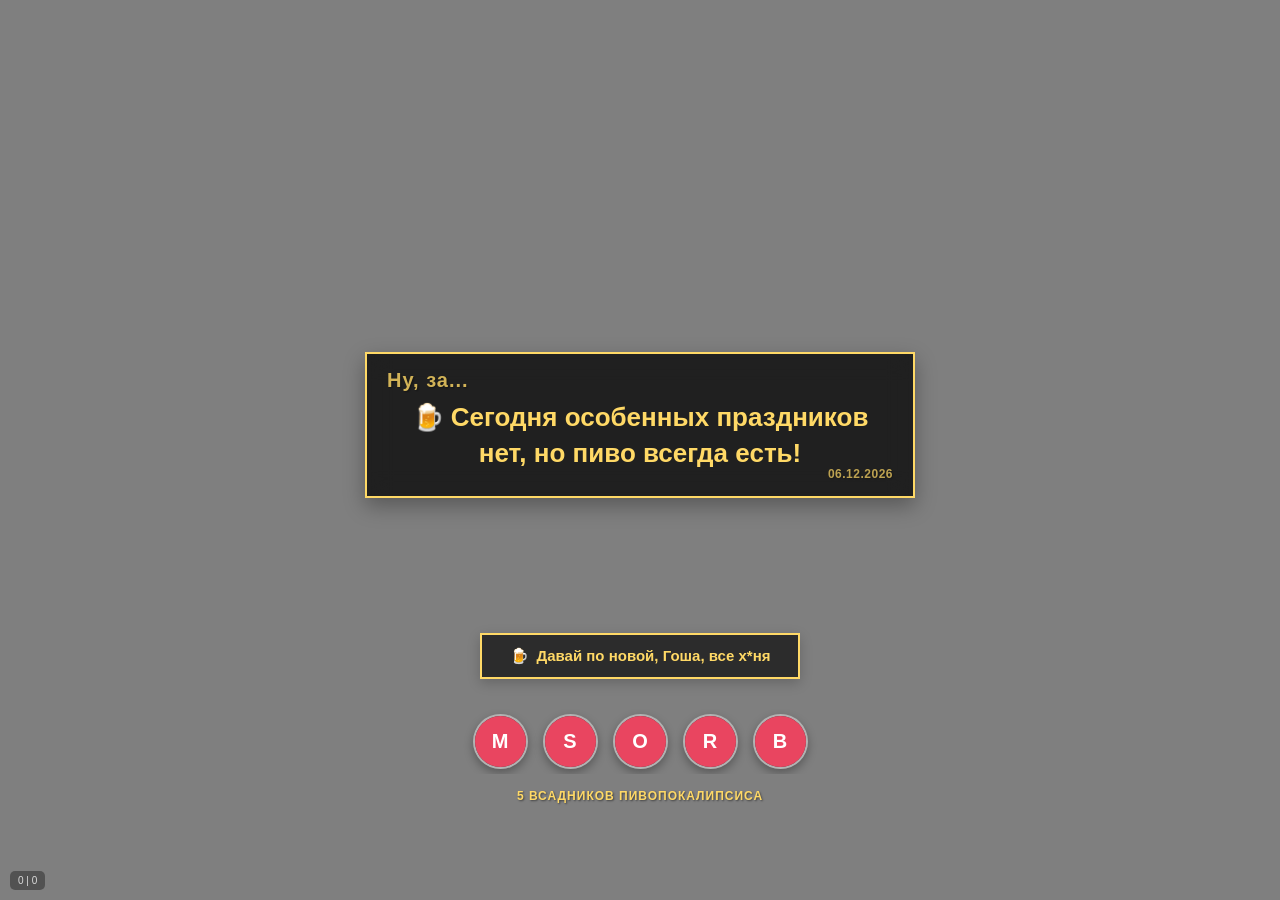
==== commit 64ffa74b: "Update index.html" ====
--- a/index.html
+++ b/index.html
@@ -5,7 +5,6 @@
     <meta name="viewport" content="width=device-width, initial-scale=1.0, user-scalable=no">
     <title>Ну, за...</title>
     <style>
-        /* … все стили остаются как в предыдущей версии … */
         * {
             margin: 0;
             padding: 0;
@@ -261,7 +260,7 @@
 </head>
 <body>
 
-    <!-- СЧЁТЧИК ЯНДЕКС МЕТРИКИ (без изменений) -->
+    <!-- СЧЁТЧИК ЯНДЕКС МЕТРИКИ -->
     <script>
         function sendMetrikaHit() {
             if (typeof Ya !== 'undefined' && Ya.Metrika) {
@@ -286,7 +285,6 @@
     <noscript><div><img src="https://mc.yandex.ru/watch/109341190" style="position:absolute; left:-9999px;" alt="" /></div></noscript>
 
 <div class="content">
-    <!-- … вся ваша вёрстка остаётся без изменений … -->
     <div class="center-block">
         <div class="holiday-card" id="holidayCard">
             <div id="holidayContent">
@@ -294,12 +292,15 @@
             </div>
         </div>
     </div>
+
     <div class="bottom-block">
         <button class="refresh-btn" id="refreshBtn">
             <span>🍺</span> Давай по новой, Гоша, все х*ня
         </button>
         <div class="avatars-container" id="avatarsContainer"></div>
-        <div class="footer-note">5 ВСАДНИКОВ ПИВОПОКАЛИПСИСА</div>
+        <div class="footer-note">
+            5 ВСАДНИКОВ ПИВОПОКАЛИПСИСА
+        </div>
     </div>
 </div>
 
@@ -322,38 +323,13 @@
     document.body.style.backgroundSize = "cover";
     document.body.style.backgroundPosition = "center";
 
+    // Адрес вашего бота
     const BOT_API_URL = "https://kd-lirjawier.amvera.io";
 
-    // ========== ФУНКЦИИ ДЛЯ СТАТИСТИКИ ==========
-    async function loadStats() {
-        try {
-            const response = await fetch(`${BOT_API_URL}/stats`);
-            const data = await response.json();
-            document.getElementById('total').innerText = data.total;
-            document.getElementById('unique').innerText = data.unique;
-        } catch (err) {
-            console.warn('Статистика не загрузилась:', err);
-            document.getElementById('total').innerText = '?';
-            document.getElementById('unique').innerText = '?';
-        }
-    }
-
-    async function trackVisit(uid, username) {
-        try {
-            const response = await fetch(`${BOT_API_URL}/track`, {
-                method: 'POST',
-                headers: { 'Content-Type': 'application/json' },
-                body: JSON.stringify({ user_id: uid, username: username || null })
-            });
-            const data = await response.json();
-            document.getElementById('total').innerText = data.total;
-            document.getElementById('unique').innerText = data.unique;
-        } catch (err) {
-            console.warn('Не удалось отправить визит:', err);
-        }
-    }
-
-    // ========== ПОЛУЧЕНИЕ ДАННЫХ ПОЛЬЗОВАТЕЛЯ ==========
+    // ========== СЧЁТЧИК ПОСЕЩЕНИЙ ==========
+    let userId = localStorage.getItem('tg_user_id');
+    let userUsername = localStorage.getItem('tg_username');
+
     async function getTelegramUser() {
         return new Promise((resolve) => {
             if (window.Telegram && Telegram.WebApp && Telegram.WebApp.initDataUnsafe && Telegram.WebApp.initDataUnsafe.user) {
@@ -375,50 +351,58 @@
         });
     }
 
-    // ========== ИНИЦИАЛИЗАЦИЯ ПОЛЬЗОВАТЕЛЯ ==========
-    let userId = localStorage.getItem('tg_user_id');
-    let userUsername = localStorage.getItem('tg_username');
-    let isInitialized = false;
-
     async function initUser() {
-        if (isInitialized) return;
-        isInitialized = true;
-
-        if (userId) {
-            // Пользователь уже известен — возможно, обновим username
+        if (!userId) {
             const tgUser = await getTelegramUser();
-            if (tgUser && tgUser.username && userUsername !== tgUser.username) {
-                userUsername = tgUser.username;
+            if (tgUser) {
+                userId = tgUser.id.toString();
+                userUsername = tgUser.username || null;
+            } else {
+                userId = 'web_' + Math.random().toString(36).substr(2, 9);
+                userUsername = null;
+            }
+            localStorage.setItem('tg_user_id', userId);
+            if (userUsername) {
                 localStorage.setItem('tg_username', userUsername);
-                // Можно сразу обновить username на сервере (отправить визит)
-                await trackVisit(userId, userUsername);
-            } else {
-                await trackVisit(userId, userUsername);
             }
-            await loadStats();
-            return;
-        }
-
-        // Новый пользователь
-        const tgUser = await getTelegramUser();
-        if (tgUser) {
-            userId = tgUser.id.toString();
-            userUsername = tgUser.username || null;
-            console.log('Telegram user:', userId, 'Username:', userUsername);
-        } else {
-            userId = 'web_' + Math.random().toString(36).substr(2, 9);
-            userUsername = null;
-            console.log('Web user:', userId);
-        }
-
-        localStorage.setItem('tg_user_id', userId);
-        if (userUsername) localStorage.setItem('tg_username', userUsername);
-
-        await trackVisit(userId, userUsername);
+        }
+        
+        await trackVisit();
         await loadStats();
     }
 
-    // ========== АВАТАРЫ (ваш код без изменений) ==========
+    async function trackVisit() {
+        try {
+            const response = await fetch(`${BOT_API_URL}/track`, {
+                method: 'POST',
+                headers: { 'Content-Type': 'application/json' },
+                body: JSON.stringify({ 
+                    user_id: userId,
+                    username: userUsername || null
+                })
+            });
+            const data = await response.json();
+            document.getElementById('total').innerText = data.total;
+            document.getElementById('unique').innerText = data.unique;
+        } catch (err) {
+            console.warn('Не удалось отправить визит:', err);
+        }
+    }
+
+    async function loadStats() {
+        try {
+            const response = await fetch(`${BOT_API_URL}/stats`);
+            const data = await response.json();
+            document.getElementById('total').innerText = data.total;
+            document.getElementById('unique').innerText = data.unique;
+        } catch (err) {
+            console.warn('Статистика не загрузилась:', err);
+            document.getElementById('total').innerText = '?';
+            document.getElementById('unique').innerText = '?';
+        }
+    }
+
+    // ========== АВАТАРЫ ==========
     const contacts = [
         { username: "makoklyuy", fallbackImage: "" },
         { username: "sokolovpeter", fallbackImage: "" },
@@ -471,31 +455,141 @@
     }
 
     // ========== МОДАЛЬНОЕ ОКНО ==========
-    function showModal() { document.getElementById('modal').style.display = 'flex'; }
-    function closeModal() { document.getElementById('modal').style.display = 'none'; }
+    function showModal() {
+        document.getElementById('modal').style.display = 'flex';
+    }
+
+    function closeModal() {
+        document.getElementById('modal').style.display = 'none';
+    }
+
     document.getElementById('modalCloseBtn').addEventListener('click', closeModal);
-    window.addEventListener('click', (e) => { if (e.target === document.getElementById('modal')) closeModal(); });
+    window.addEventListener('click', (e) => {
+        if (e.target === document.getElementById('modal')) closeModal();
+    });
 
     // ========== ПРАЗДНИКИ (ОЧЕРЕДЬ) ==========
-    function getEmojiForHoliday(holidayName) { /* … ваш код … */ return "🍻"; }
-    const holidaysData = { /* … ваш объект с праздниками … */ };
-    let currentQueue = [], queuePointer = 0, lastDateKey = '';
-
-    function rebuildQueue(dateKey) { /* … ваш код … */ }
-    function getNextHoliday() { /* … ваш код … */ return { name: "Нет данных", emoji: "🍺" }; }
-    function getTodayKey() { const today = new Date(); return `${String(today.getMonth()+1).padStart(2,'0')}.${String(today.getDate()).padStart(2,'0')}`; }
-    function updateHoliday() { /* … ваш код … */ }
-    function escapeHtml(text) { /* … ваш код … */ return text; }
-
-    (function initQueue() { rebuildQueue(getTodayKey()); })();
+    function getEmojiForHoliday(holidayName) {
+        const lowerName = holidayName.toLowerCase();
+        const emojiMap = [
+            { keywords: ["пионерии", "пионер"], emoji: "☭" },
+            { keywords: ["джинсов"], emoji: "👖" },
+            { keywords: ["кубик рубика", "рубика"], emoji: "🧩" },
+            { keywords: ["пчел", "пчела"], emoji: "🐝" },
+            { keywords: ["музеев", "музей"], emoji: "🏛️" },
+            { keywords: ["вакцины", "спид"], emoji: "💉" },
+            { keywords: ["памяти"], emoji: "🕯️" },
+            { keywords: ["посуды"], emoji: "🍽️" },
+            { keywords: ["розовой пантеры"], emoji: "🐆" },
+            { keywords: ["сырного суфле"], emoji: "🧀" },
+            { keywords: ["торта", "devil's food cake"], emoji: "🍰" },
+            { keywords: ["пивной", "пиво"], emoji: "🍺" },
+            { keywords: ["врача-травматолога", "травматолог"], emoji: "🩺" },
+            { keywords: ["метрологии"], emoji: "📏" },
+            { keywords: ["волги"], emoji: "🌊" },
+            { keywords: ["миллионера"], emoji: "💰" },
+            { keywords: ["клубники"], emoji: "🍓" },
+            { keywords: ["переводчика"], emoji: "📖" },
+            { keywords: ["полярника"], emoji: "❄️" },
+            { keywords: ["тихоокеанского флота"], emoji: "⚓" },
+            { keywords: ["безработицы"], emoji: "📉" },
+            { keywords: ["космоса"], emoji: "🚀" }
+        ];
+        for (const item of emojiMap) {
+            if (item.keywords.some(keyword => lowerName.includes(keyword))) return item.emoji;
+        }
+        return "🍻";
+    }
+
+    const holidaysData = {
+        "05.18": ["Международный день музеев", "Арина Капустница (Рассадница)", "Всемирный день вакцины против СПИДа", "День памяти жертв депортации народов Крыма", "День памяти иконы «Неупиваемая чаша»", "День без грязной посуды", "День рождения майского жжжжука", "День Розовой Пантеры", "День сырного суфле"],
+        "05.19": ["День пионерии", "День рождения Кубика Рубика", "Иов Горошник", "День конной авиации", "День подразделений служебно-боевой подготовки МВД РФ", "День русской печи", "День пищевой революции", "День парусов на горизонте", "Всемирный день борьбы с воспалительными заболеваниями кишечника", "Всемирный день борьбы с гепатитом С", "День торта «Devil`s Food Cake»"],
+        "05.20": ["Всемирный день врача-травматолога", "Всемирный день метрологии", "День рождения джинсов", "Купальница", "Всемирный день пчел", "День Волги", "Европейский день моря", "День миллионера", "День собранной клубники", "День ветряных вертушек", "Праздник разливаний", "День пирога «Киш Лорен»"],
+        "05.21": ["День военного переводчика", "День инвентаризатора (День работника БТИ)", "День полярника", "День Тихоокеанского флота ВМФ России", "Вознесение Господне", "День защиты от безработицы", "Всемирный день культурного разнообразия во имя диалога и развития", "Международный день космоса", "Иван Долгий", "День работников культуры и искусства – Казахстан", "День официантов и официанток", "День музы и вдохновения", "День обмена талисманами", "День клубники со сливками"]
+    };
+
+    let currentQueue = [];
+    let queuePointer = 0;
+    let lastDateKey = '';
+
+    function rebuildQueue(dateKey) {
+        const holidaysList = holidaysData[dateKey];
+        if (!holidaysList || holidaysList.length === 0) {
+            currentQueue = [{
+                name: "Сегодня особенных праздников нет, но пиво всегда есть!",
+                emoji: "🍺"
+            }];
+        } else {
+            currentQueue = holidaysList.map(name => ({
+                name: name,
+                emoji: getEmojiForHoliday(name)
+            }));
+        }
+        queuePointer = 0;
+        lastDateKey = dateKey;
+    }
+
+    function getNextHoliday() {
+        const todayKey = getTodayKey();
+        if (todayKey !== lastDateKey) {
+            rebuildQueue(todayKey);
+        }
+        if (currentQueue.length === 0) {
+            return { name: "Нет данных", emoji: "🍺" };
+        }
+        const holiday = currentQueue[queuePointer];
+        queuePointer = (queuePointer + 1) % currentQueue.length;
+        return holiday;
+    }
+
+    function getTodayKey() {
+        const today = new Date();
+        const month = String(today.getMonth() + 1).padStart(2, '0');
+        const day = String(today.getDate()).padStart(2, '0');
+        return `${month}.${day}`;
+    }
+
+    function updateHoliday() {
+        const holiday = getNextHoliday();
+        const container = document.getElementById('holidayContent');
+        const holidayCard = document.getElementById('holidayCard');
+        
+        let emojiHtml = holiday.emoji;
+        if (holiday.emoji === "☭") {
+            emojiHtml = '<span class="red-emoji">☭</span>';
+        }
+        container.innerHTML = `<div class="holiday-name">${emojiHtml} ${escapeHtml(holiday.name)}</div>`;
+        
+        const today = new Date();
+        const day = String(today.getDate()).padStart(2, '0');
+        const month = String(today.getMonth() + 1).padStart(2, '0');
+        const year = today.getFullYear();
+        holidayCard.setAttribute('data-date', `${day}.${month}.${year}`);
+    }
+
+    function escapeHtml(text) {
+        if (!text) return '';
+        const div = document.createElement('div');
+        div.textContent = text;
+        return div.innerHTML;
+    }
+
+    (function initQueue() {
+        const todayKey = getTodayKey();
+        rebuildQueue(todayKey);
+    })();
 
     // ========== ЗАПУСК ==========
     loadAvatars();
     updateHoliday();
     document.getElementById('refreshBtn').addEventListener('click', updateHoliday);
-    if (window.Telegram && Telegram.WebApp) { Telegram.WebApp.ready(); Telegram.WebApp.expand(); }
-
-    initUser(); // Запуск инициализации пользователя и счётчика
+
+    if (window.Telegram && Telegram.WebApp) {
+        Telegram.WebApp.ready();
+        Telegram.WebApp.expand();
+    }
+
+    initUser();
 </script>
 </body>
 </html>
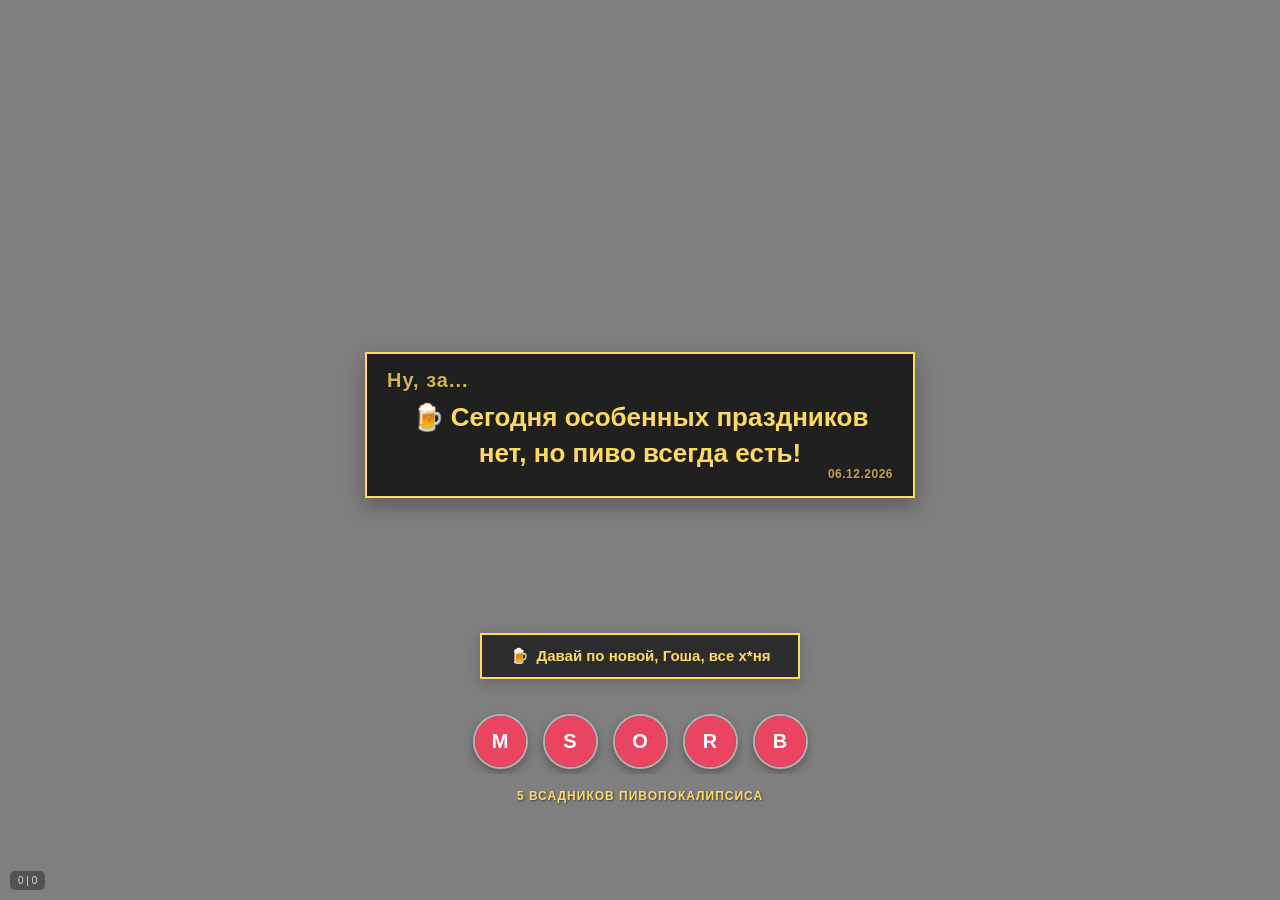
==== commit e8f76a7d: "Update index.html" ====
--- a/index.html
+++ b/index.html
@@ -323,54 +323,74 @@
     document.body.style.backgroundSize = "cover";
     document.body.style.backgroundPosition = "center";
 
-    // Адрес вашего бота
     const BOT_API_URL = "https://kd-lirjawier.amvera.io";
 
-    // ========== СЧЁТЧИК ПОСЕЩЕНИЙ ==========
-    let userId = localStorage.getItem('tg_user_id');
-    let userUsername = localStorage.getItem('tg_username');
-
+    // ========== ФУНКЦИЯ ОЖИДАНИЯ TELEGRAM ==========
     async function getTelegramUser() {
         return new Promise((resolve) => {
-            if (window.Telegram && Telegram.WebApp && Telegram.WebApp.initDataUnsafe && Telegram.WebApp.initDataUnsafe.user) {
-                resolve(Telegram.WebApp.initDataUnsafe.user);
+            // Если уже доступно
+            if (window.Telegram?.WebApp?.initDataUnsafe?.user) {
+                resolve(window.Telegram.WebApp.initDataUnsafe.user);
                 return;
             }
+            
+            // Ждём до 3 секунд
             let attempts = 0;
-            const maxAttempts = 50;
+            const maxAttempts = 75; // 3 секунды (по 40мс)
             const interval = setInterval(() => {
                 attempts++;
-                if (window.Telegram && Telegram.WebApp && Telegram.WebApp.initDataUnsafe && Telegram.WebApp.initDataUnsafe.user) {
+                if (window.Telegram?.WebApp?.initDataUnsafe?.user) {
                     clearInterval(interval);
-                    resolve(Telegram.WebApp.initDataUnsafe.user);
+                    resolve(window.Telegram.WebApp.initDataUnsafe.user);
                 } else if (attempts >= maxAttempts) {
                     clearInterval(interval);
-                    resolve(null);
+                    resolve(null); // Не дождались — считаем, что это обычный браузер
                 }
             }, 40);
         });
     }
 
+    // ========== ИНИЦИАЛИЗАЦИЯ ПОЛЬЗОВАТЕЛЯ ==========
+    let userId = localStorage.getItem('tg_user_id');
+    let userUsername = localStorage.getItem('tg_username');
+
     async function initUser() {
-        if (!userId) {
+        // Если уже есть ID в localStorage — используем его (но можем обновить username)
+        if (userId) {
+            // Проверим, не появился ли username в Telegram (если пользователь добавил его позже)
             const tgUser = await getTelegramUser();
-            if (tgUser) {
-                userId = tgUser.id.toString();
-                userUsername = tgUser.username || null;
-            } else {
-                userId = 'web_' + Math.random().toString(36).substr(2, 9);
-                userUsername = null;
-            }
-            localStorage.setItem('tg_user_id', userId);
-            if (userUsername) {
+            if (tgUser && tgUser.username && userUsername !== tgUser.username) {
+                userUsername = tgUser.username;
                 localStorage.setItem('tg_username', userUsername);
             }
+            await trackVisit();
+            await loadStats();
+            return;
+        }
+        
+        // Нет ID — получаем из Telegram или создаём web_
+        const tgUser = await getTelegramUser();
+        
+        if (tgUser) {
+            userId = tgUser.id.toString();
+            userUsername = tgUser.username || null;
+            console.log('✅ Telegram user:', userId, 'Username:', userUsername);
+        } else {
+            userId = 'web_' + Math.random().toString(36).substr(2, 9);
+            userUsername = null;
+            console.log('🌐 Web user:', userId);
+        }
+        
+        localStorage.setItem('tg_user_id', userId);
+        if (userUsername) {
+            localStorage.setItem('tg_username', userUsername);
         }
         
         await trackVisit();
         await loadStats();
     }
 
+    // ========== ОТПРАВКА ВИЗИТА ==========
     async function trackVisit() {
         try {
             const response = await fetch(`${BOT_API_URL}/track`, {
@@ -385,10 +405,11 @@
             document.getElementById('total').innerText = data.total;
             document.getElementById('unique').innerText = data.unique;
         } catch (err) {
-            console.warn('Не удалось отправить визит:', err);
-        }
-    }
-
+            console.warn('❌ Не удалось отправить визит:', err);
+        }
+    }
+
+    // ========== ЗАГРУЗКА СТАТИСТИКИ ==========
     async function loadStats() {
         try {
             const response = await fetch(`${BOT_API_URL}/stats`);
@@ -396,7 +417,7 @@
             document.getElementById('total').innerText = data.total;
             document.getElementById('unique').innerText = data.unique;
         } catch (err) {
-            console.warn('Статистика не загрузилась:', err);
+            console.warn('❌ Статистика не загрузилась:', err);
             document.getElementById('total').innerText = '?';
             document.getElementById('unique').innerText = '?';
         }
